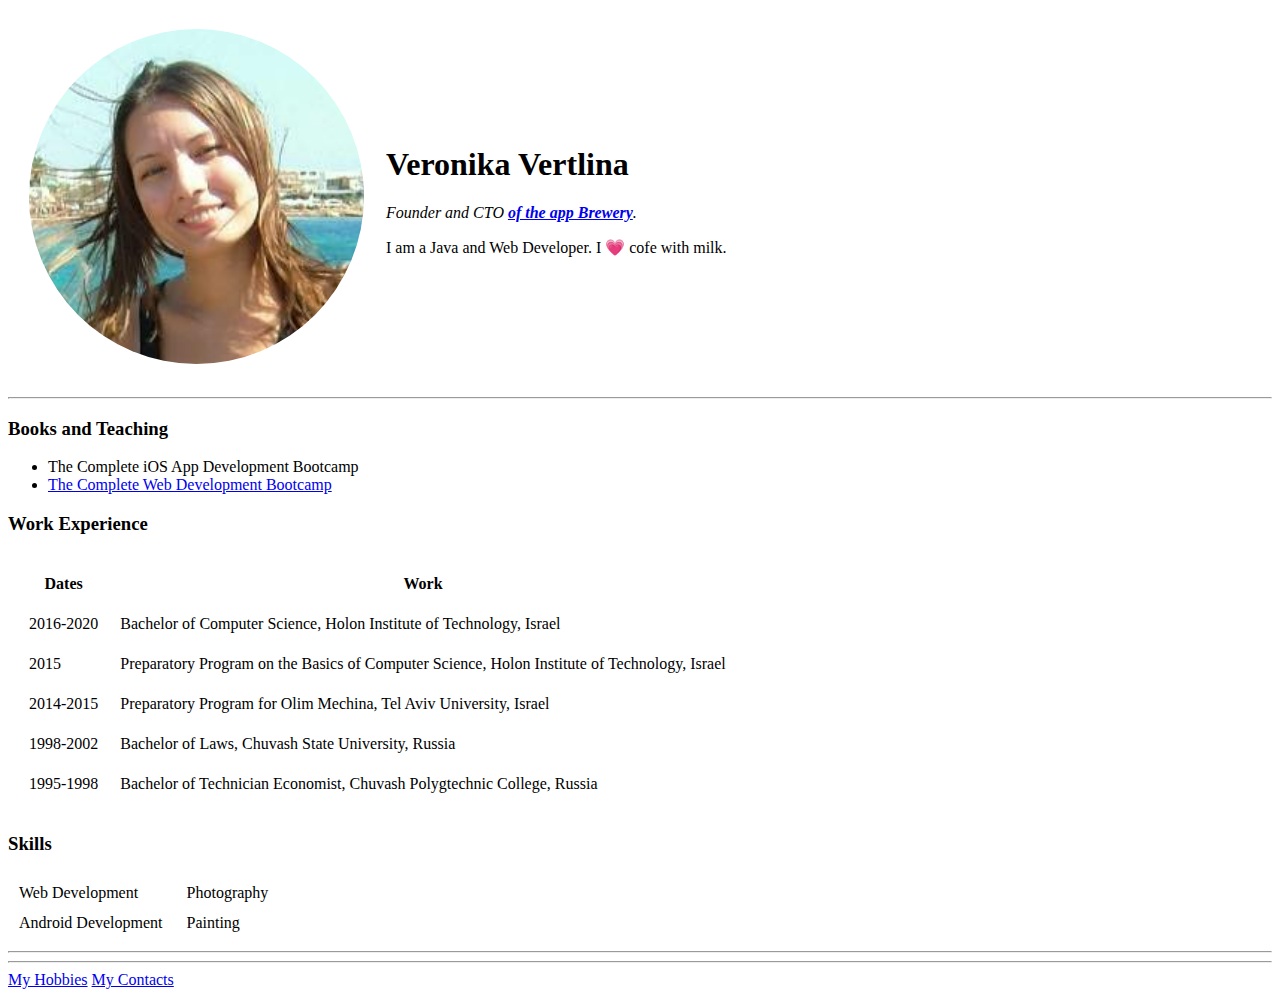
==== index.html @ d607b85e "Initial commit" ====
<!---This is a standart HTML boilerplate code--->
<!DOCTYPE html>
<html lang="en" dir="ltr">
<head>
  <meta charset="utf-8">
  <title>Veronika Personal Site</title>
</head>
<body>
  <table cellspacing="20">
    <tr>
      <td><img src="Images\circle-cropped.png" alt="Veronika profil images"></td>
      <td><h1>Veronika Vertlina</h1>
        <p><em>Founder and CTO <strong><a href="https://www.appbrewery.co/">of the app Brewery</a></strong>.</em></p>
        <p>I am a Java and Web Developer. I 💗 cofe with milk.</p>
      </td>
    </tr>
  </table>
  <hr>
  <!-- Books and Teaching -->
  <h3>Books and Teaching</h3>
  <ul>
    <li>The Complete iOS App Development Bootcamp</li>
    <li><a href="https://www.youtube.com/watch?v=H4jPgMLfn40">The Complete Web Development Bootcamp</a></li>
  </ul>
  <!-- Experience -->
  <h3>Work Experience</h3>
  <table cellspacing="20">
    <thead>
      <tr>
        <th>Dates</th>
        <th>Work</th>
      </tr>
    </thead>
    <tbody>
      <tr>
        <td>2016-2020</td>
        <td>Bachelor of Computer Science, Holon Institute of Technology, Israel</td>
      </tr>
      <tr>
        <td>2015</td>
        <td>Preparatory Program on the Basics of Computer Science, Holon Institute of Technology, Israel</td>
      </tr>
      <tr>
        <td>2014-2015</td>
        <td>Preparatory Program for Olim Mechina, Tel Aviv University, Israel</td>
      </tr>
      <tr>
        <td>1998-2002</td>
        <td>Bachelor of Laws, Chuvash State University, Russia</td>
      </tr>
      <tr>
        <td>1995-1998</td>
        <td>Bachelor of Technician Economist, Chuvash Polygtechnic College, Russia</td>
      </tr>
    </tbody>
  </table>
  <h3>Skills</h3>
  <table cellspacing="10">
    <thead>
      <!-- Font Awesome Icon Library -->
      <link rel="stylesheet" href="C:\Users\vertl\Desktop\Web Dev Course\font-awesome-4.7.0\css\font-awesome.min.css">
      <style> .checked {color: orange;}</style>
      <!-- First Row -->
      <tr>
        <td>Web Development</td>
        <td>
          <span class="fa fa-star checked"></span>
          <span class="fa fa-star checked"></span>
          <span class="fa fa-star checked"></span>
          <span class="fa fa-star checked"></span>
          <span class="fa fa-star checked"></span>
        </td>
        <td>Photography</td>
        <td>
          <span class="fa fa-star checked"></span>
          <span class="fa fa-star checked"></span>
          <span class="fa fa-star"></span>
          <span class="fa fa-star"></span>
          <span class="fa fa-star"></span>
        </td>
      </tr>
      <!-- Second Row -->
      <tr>
        <td>Android Development</td>
        <td>
          <span class="fa fa-star checked"></span>
          <span class="fa fa-star checked"></span>
          <span class="fa fa-star checked"></span>
          <span class="fa fa-star"></span>
          <span class="fa fa-star"></span>
        </td>
        <td>Painting</td>
        <td>
          <span class="fa fa-star checked"></span>
          <span class="fa fa-star"></span>
          <span class="fa fa-star"></span>
          <span class="fa fa-star"></span>
          <span class="fa fa-star"></span>
        </td>
      </tr>

    </thead>
  </table>

<hr>
<hr>
  <a href="hobbies.html">My Hobbies</a>

  <a href="contacts-me.html">My Contacts</a>


</body>

</html>
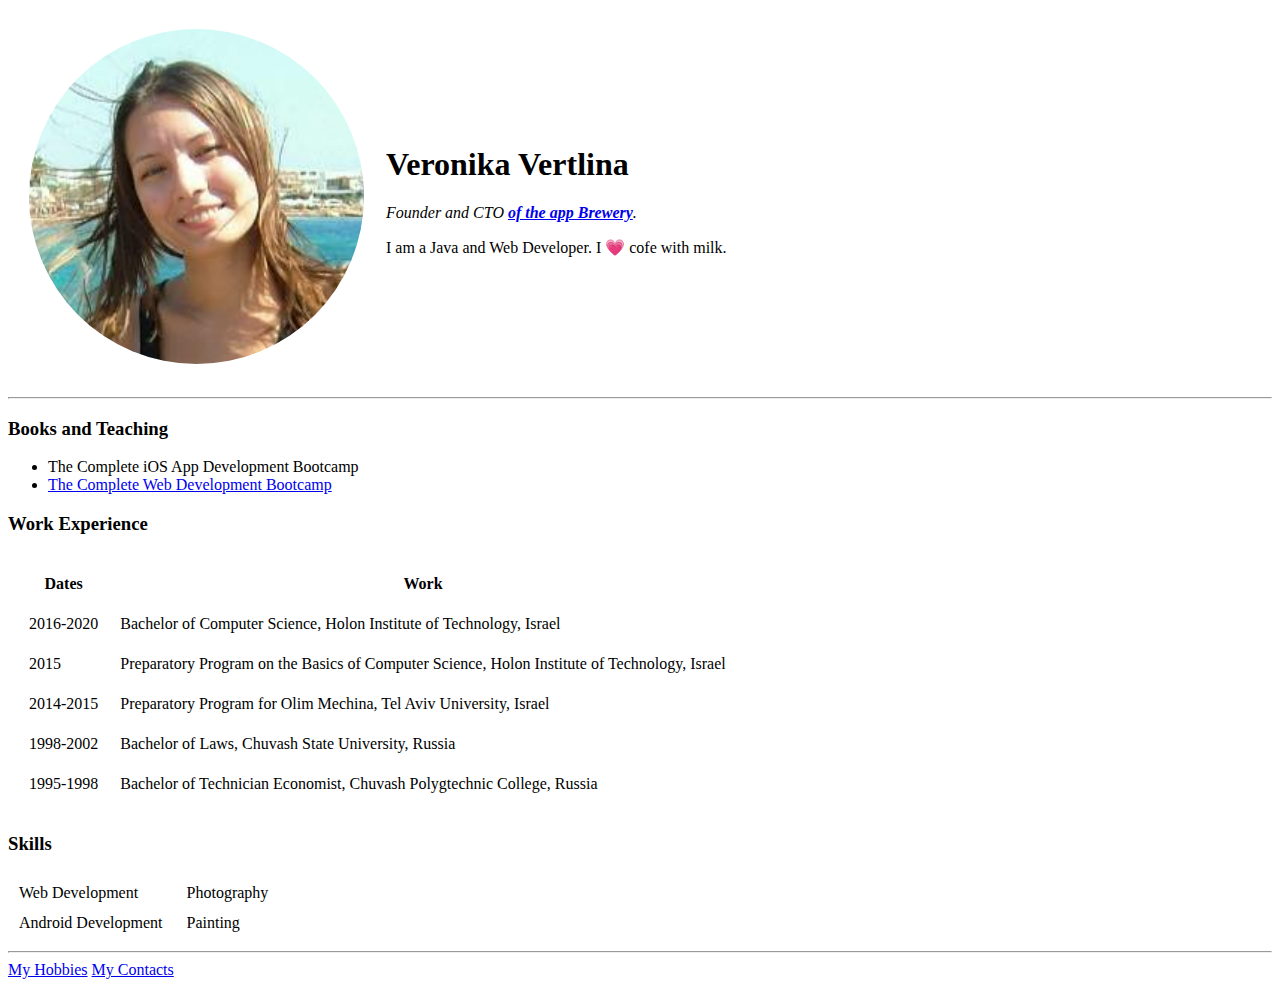
==== commit 7e68f4c6: "Add code" ====
--- a/index.html
+++ b/index.html
@@ -103,7 +103,6 @@
   </table>
 
 <hr>
-<hr>
   <a href="hobbies.html">My Hobbies</a>
 
   <a href="contacts-me.html">My Contacts</a>
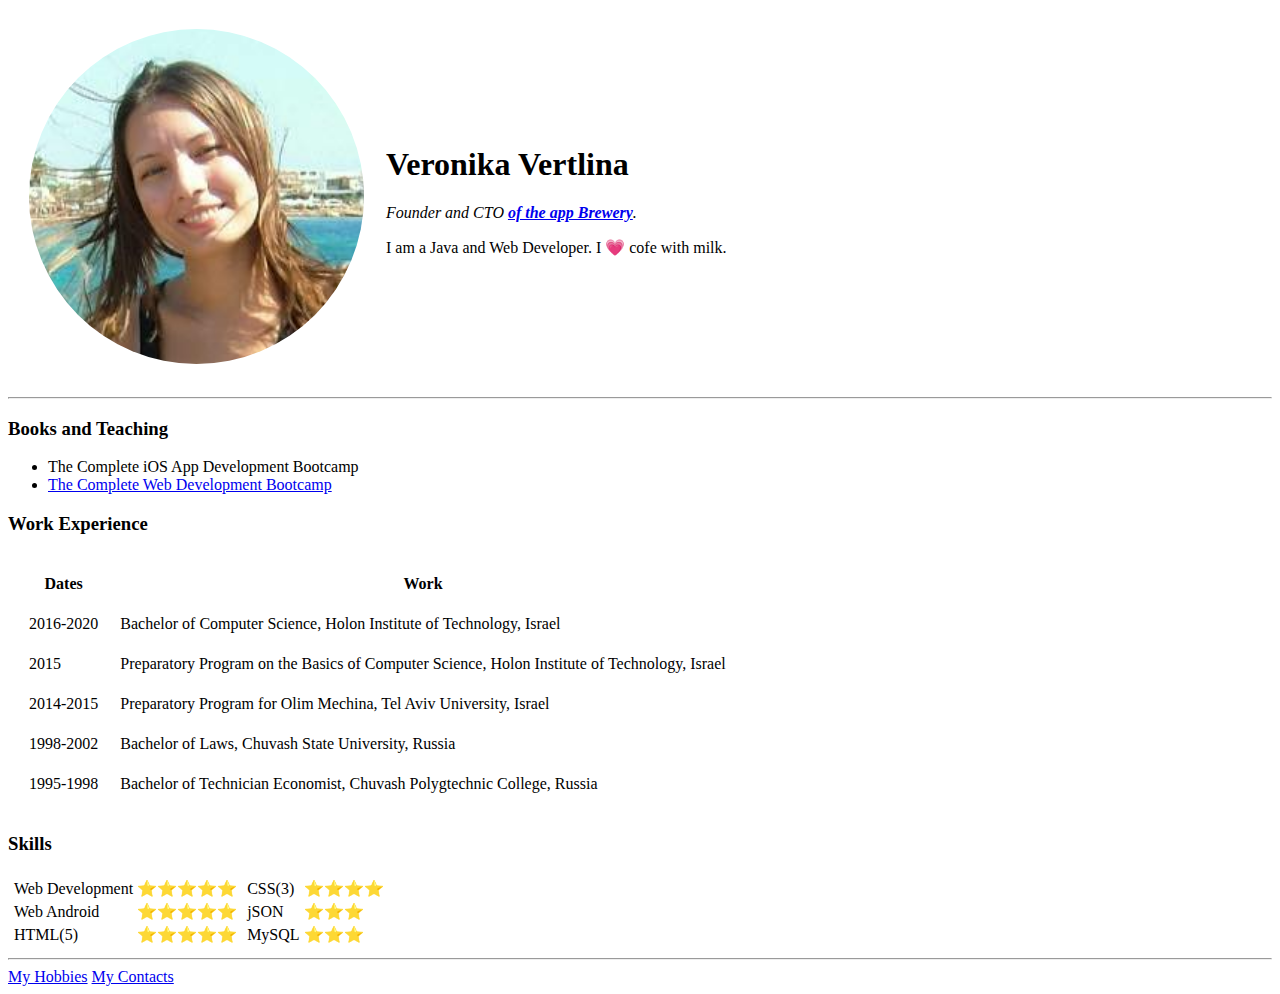
==== commit 7b4c9348: "Initial commit" ====
--- a/index.html
+++ b/index.html
@@ -6,6 +6,7 @@
   <title>Veronika Personal Site</title>
 </head>
 <body>
+  <!-- Building a Table of Images and Information -->
   <table cellspacing="20">
     <tr>
       <td><img src="Images\circle-cropped.png" alt="Veronika profil images"></td>
@@ -16,13 +17,15 @@
     </tr>
   </table>
   <hr>
+
   <!-- Books and Teaching -->
   <h3>Books and Teaching</h3>
   <ul>
     <li>The Complete iOS App Development Bootcamp</li>
     <li><a href="https://www.youtube.com/watch?v=H4jPgMLfn40">The Complete Web Development Bootcamp</a></li>
   </ul>
-  <!-- Experience -->
+
+  <!-- Building a Table of Experience -->
   <h3>Work Experience</h3>
   <table cellspacing="20">
     <thead>
@@ -54,13 +57,15 @@
       </tr>
     </tbody>
   </table>
-  <h3>Skills</h3>
+
+  <!-- Building Table of Skills -->
+  <!-- <h3>Skills</h3>
   <table cellspacing="10">
     <thead>
-      <!-- Font Awesome Icon Library -->
+      - Font Awesome Icon Library -
       <link rel="stylesheet" href="C:\Users\vertl\Desktop\Web Dev Course\font-awesome-4.7.0\css\font-awesome.min.css">
       <style> .checked {color: orange;}</style>
-      <!-- First Row -->
+      - First Row -
       <tr>
         <td>Web Development</td>
         <td>
@@ -79,7 +84,7 @@
           <span class="fa fa-star"></span>
         </td>
       </tr>
-      <!-- Second Row -->
+      - Second Row -
       <tr>
         <td>Android Development</td>
         <td>
@@ -98,16 +103,49 @@
           <span class="fa fa-star"></span>
         </td>
       </tr>
+    </thead>
+  </table> -->
+  <h3>Skills</h3>
+  <table>
+    <tr>
+      <td>
+        <table>
+          <tr>
+            <td>Web Development</td>
+            <td>⭐⭐⭐⭐⭐</td>
+          </tr>
+          <tr>
+            <td>Web Android</td>
+            <td>⭐⭐⭐⭐⭐</td>
+          </tr>
+          <tr>
+            <td>HTML(5)</td>
+            <td>⭐⭐⭐⭐⭐</td>
+          </tr>
+        </table>
+      </td>
+      <td>
+        <table>
+          <tr>
+            <td>CSS(3)</td>
+            <td>⭐⭐⭐⭐</td>            
+          </tr>
+          <tr>
+            <td>jSON</td>
+            <td>⭐⭐⭐</td>
+          </tr>
+          <tr>
+            <td>MySQL</td>
+            <td>⭐⭐⭐</td>
+          </tr>
+        </table>
+      </td>
+    </tr>
+  </table>
 
-    </thead>
-  </table>
 
 <hr>
   <a href="hobbies.html">My Hobbies</a>
-
   <a href="contacts-me.html">My Contacts</a>
-
-
 </body>
-
 </html>
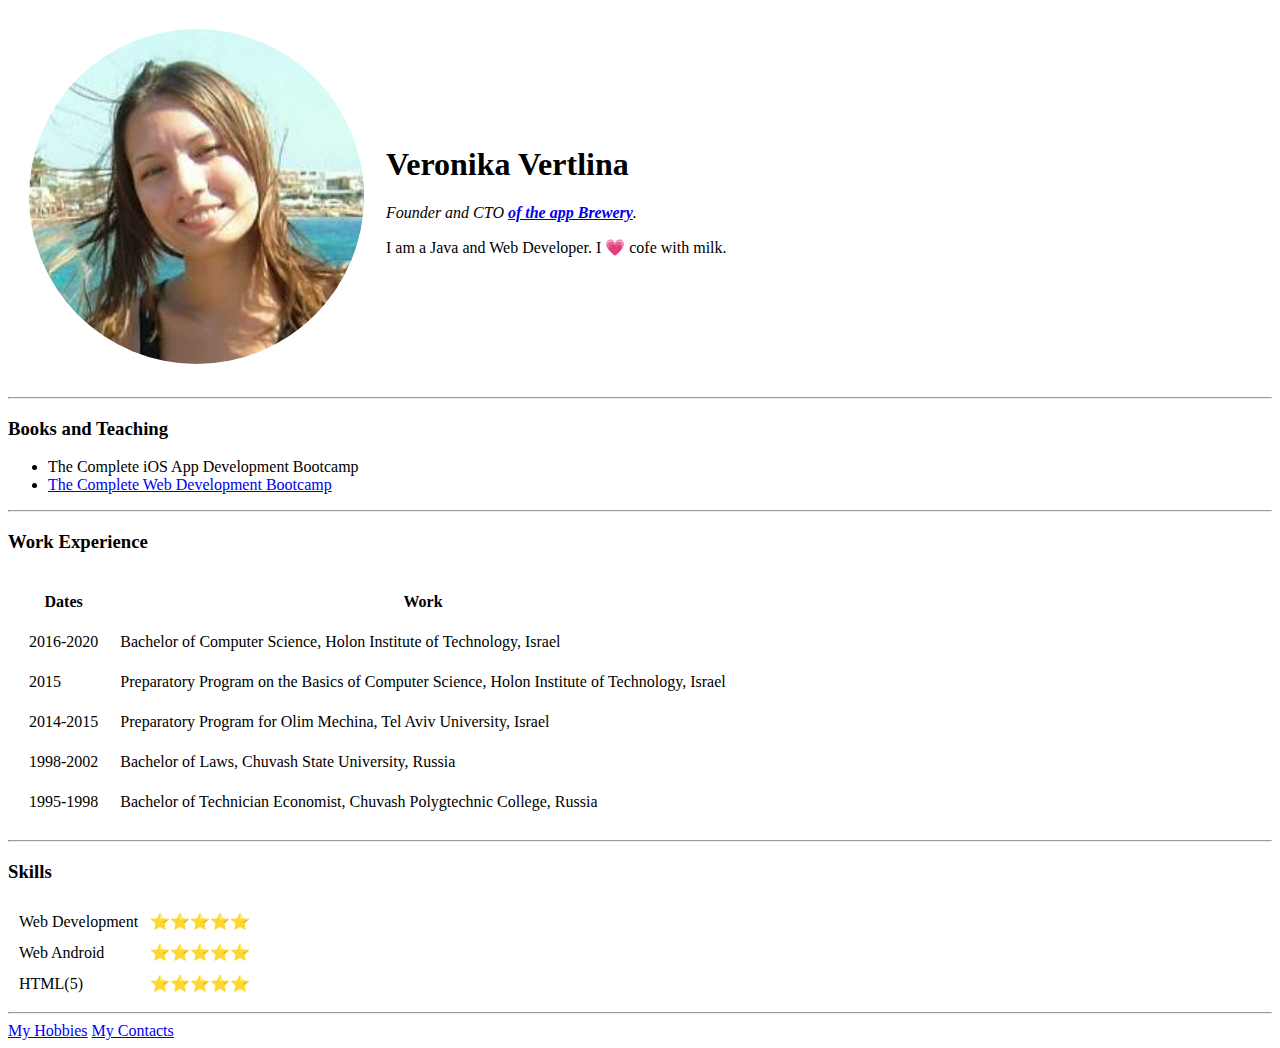
==== commit 6f6d1ed2: "Initial code" ====
--- a/index.html
+++ b/index.html
@@ -1,16 +1,19 @@
 <!---This is a standart HTML boilerplate code--->
 <!DOCTYPE html>
 <html lang="en" dir="ltr">
+
 <head>
   <meta charset="utf-8">
   <title>Veronika Personal Site</title>
 </head>
+
 <body>
   <!-- Building a Table of Images and Information -->
   <table cellspacing="20">
     <tr>
       <td><img src="Images\circle-cropped.png" alt="Veronika profil images"></td>
-      <td><h1>Veronika Vertlina</h1>
+      <td>
+        <h1>Veronika Vertlina</h1>
         <p><em>Founder and CTO <strong><a href="https://www.appbrewery.co/">of the app Brewery</a></strong>.</em></p>
         <p>I am a Java and Web Developer. I 💗 cofe with milk.</p>
       </td>
@@ -24,6 +27,7 @@
     <li>The Complete iOS App Development Bootcamp</li>
     <li><a href="https://www.youtube.com/watch?v=H4jPgMLfn40">The Complete Web Development Bootcamp</a></li>
   </ul>
+  <hr>
 
   <!-- Building a Table of Experience -->
   <h3>Work Experience</h3>
@@ -57,6 +61,7 @@
       </tr>
     </tbody>
   </table>
+  <hr>
 
   <!-- Building Table of Skills -->
   <!-- <h3>Skills</h3>
@@ -106,46 +111,26 @@
     </thead>
   </table> -->
   <h3>Skills</h3>
-  <table>
+  <table cellspacing="10">
     <tr>
-      <td>
-        <table>
-          <tr>
-            <td>Web Development</td>
-            <td>⭐⭐⭐⭐⭐</td>
-          </tr>
-          <tr>
-            <td>Web Android</td>
-            <td>⭐⭐⭐⭐⭐</td>
-          </tr>
-          <tr>
-            <td>HTML(5)</td>
-            <td>⭐⭐⭐⭐⭐</td>
-          </tr>
-        </table>
-      </td>
-      <td>
-        <table>
-          <tr>
-            <td>CSS(3)</td>
-            <td>⭐⭐⭐⭐</td>            
-          </tr>
-          <tr>
-            <td>jSON</td>
-            <td>⭐⭐⭐</td>
-          </tr>
-          <tr>
-            <td>MySQL</td>
-            <td>⭐⭐⭐</td>
-          </tr>
-        </table>
-      </td>
+      <td>Web Development</td>
+      <td>⭐⭐⭐⭐⭐</td>
+    </tr>
+    <tr>
+      <td>Web Android</td>
+      <td>⭐⭐⭐⭐⭐</td>
+    </tr>
+    <tr>
+      <td>HTML(5)</td>
+      <td>⭐⭐⭐⭐⭐</td>
     </tr>
   </table>
 
 
-<hr>
+
+  <hr>
   <a href="hobbies.html">My Hobbies</a>
   <a href="contacts-me.html">My Contacts</a>
 </body>
+
 </html>
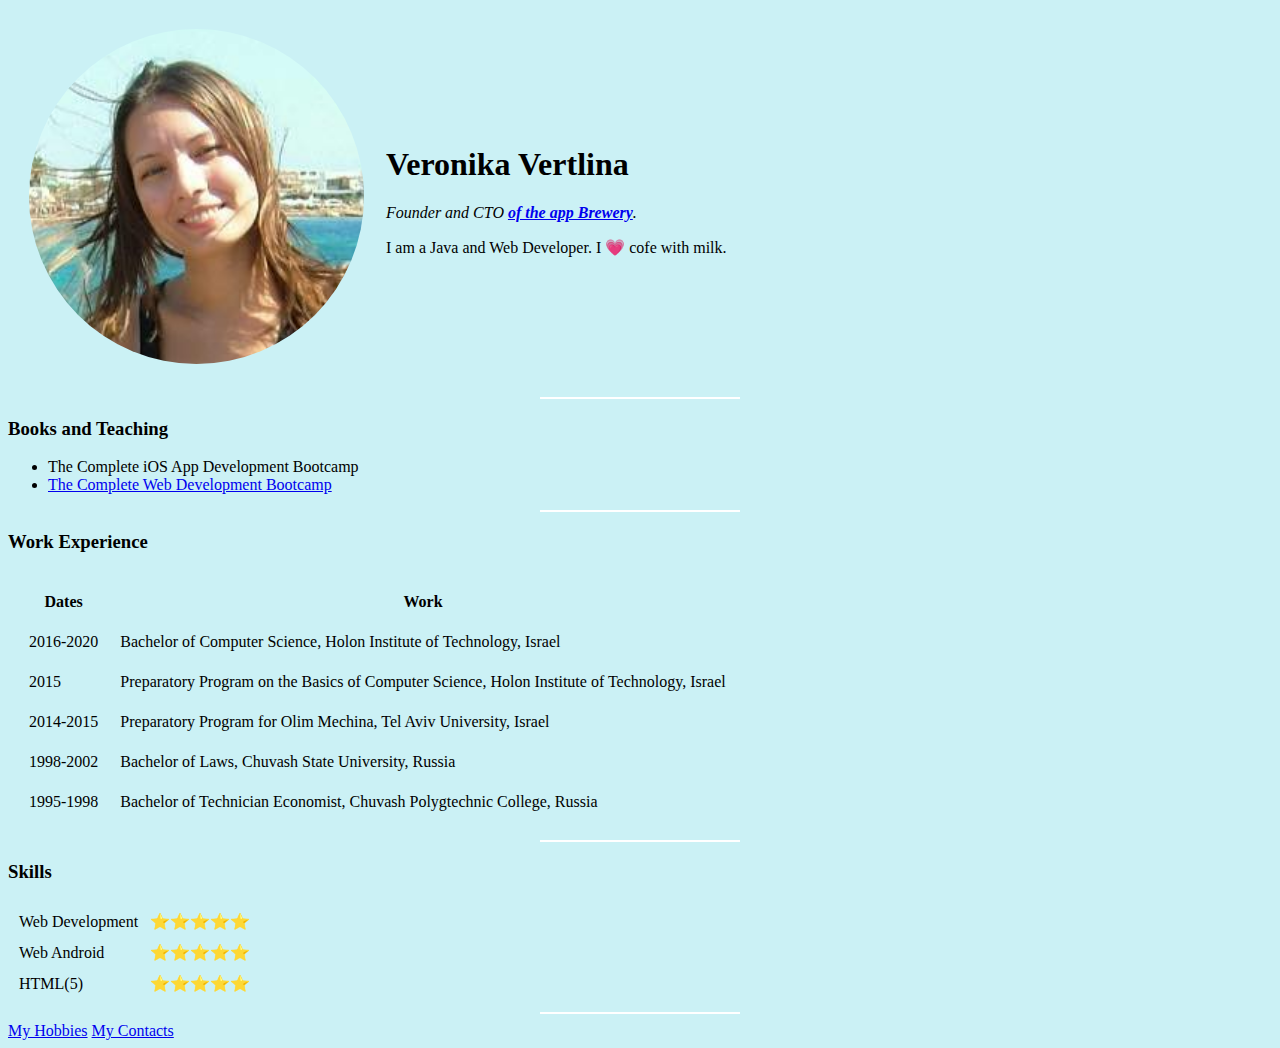
==== commit 932ea524: "Add to initial commit" ====
--- a/index.html
+++ b/index.html
@@ -1,11 +1,23 @@
 <!---This is a standart HTML boilerplate code--->
 <!DOCTYPE html>
 <html lang="en" dir="ltr">
-
 <head>
   <meta charset="utf-8">
   <title>Veronika Personal Site</title>
 </head>
+
+<style media="screen">
+body{
+  background-color: #cbf1f5;
+}
+hr{
+  background-color: white;
+  border-style: none;
+  height: 2px;
+  width: 200px;
+}
+</style>
+
 
 <body>
   <!-- Building a Table of Images and Information -->
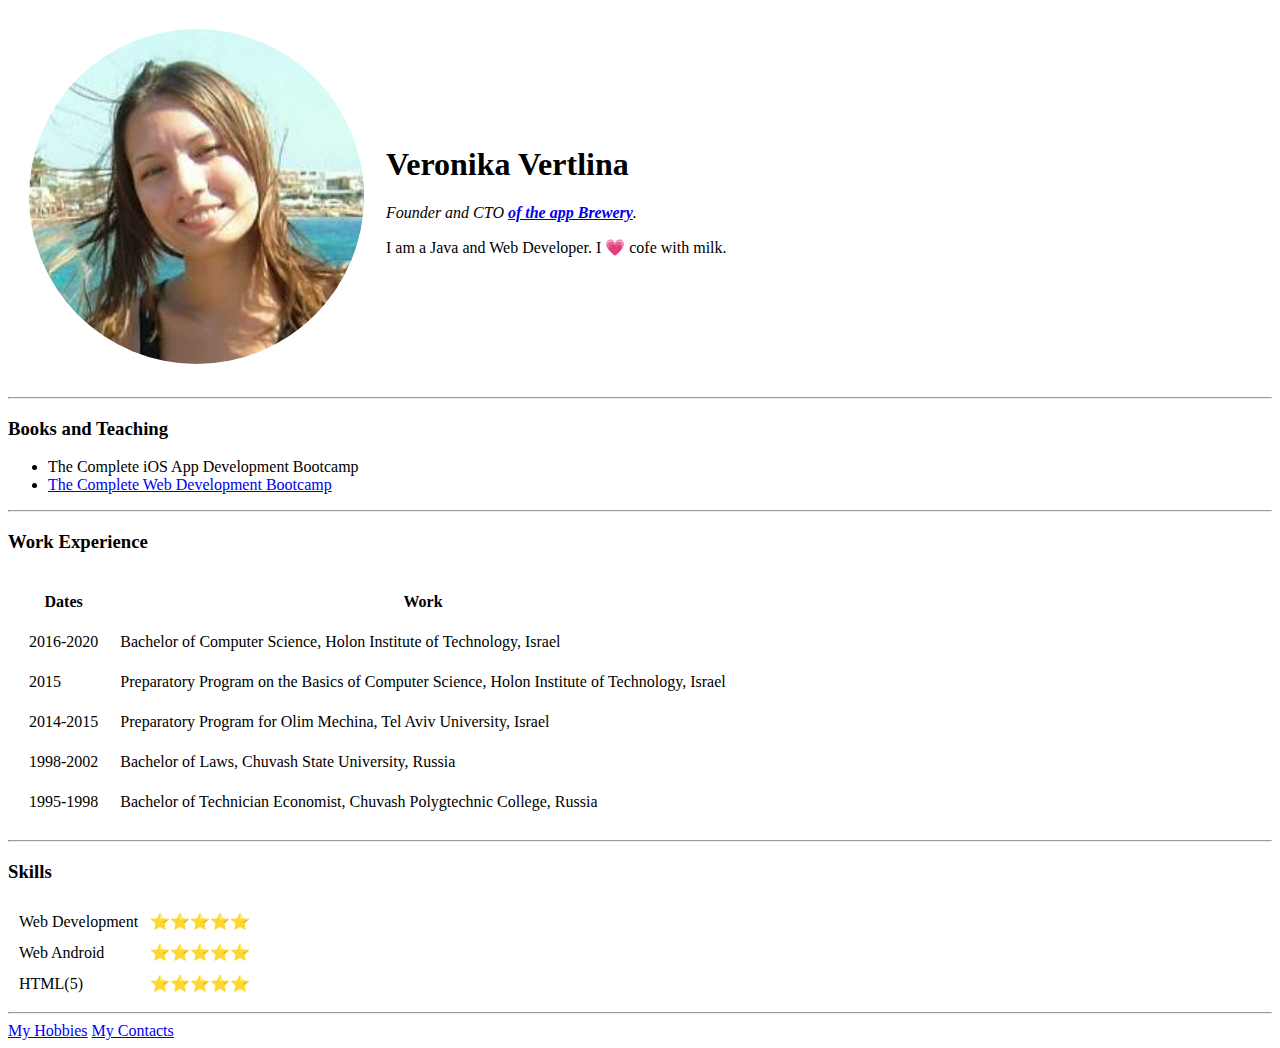
==== commit 4397b782: "Add to initial commit" ====
--- a/index.html
+++ b/index.html
@@ -4,20 +4,8 @@
 <head>
   <meta charset="utf-8">
   <title>Veronika Personal Site</title>
+  <link rel="stylesheet" href="css/style.css">
 </head>
-
-<style media="screen">
-body{
-  background-color: #cbf1f5;
-}
-hr{
-  background-color: white;
-  border-style: none;
-  height: 2px;
-  width: 200px;
-}
-</style>
-
 
 <body>
   <!-- Building a Table of Images and Information -->
